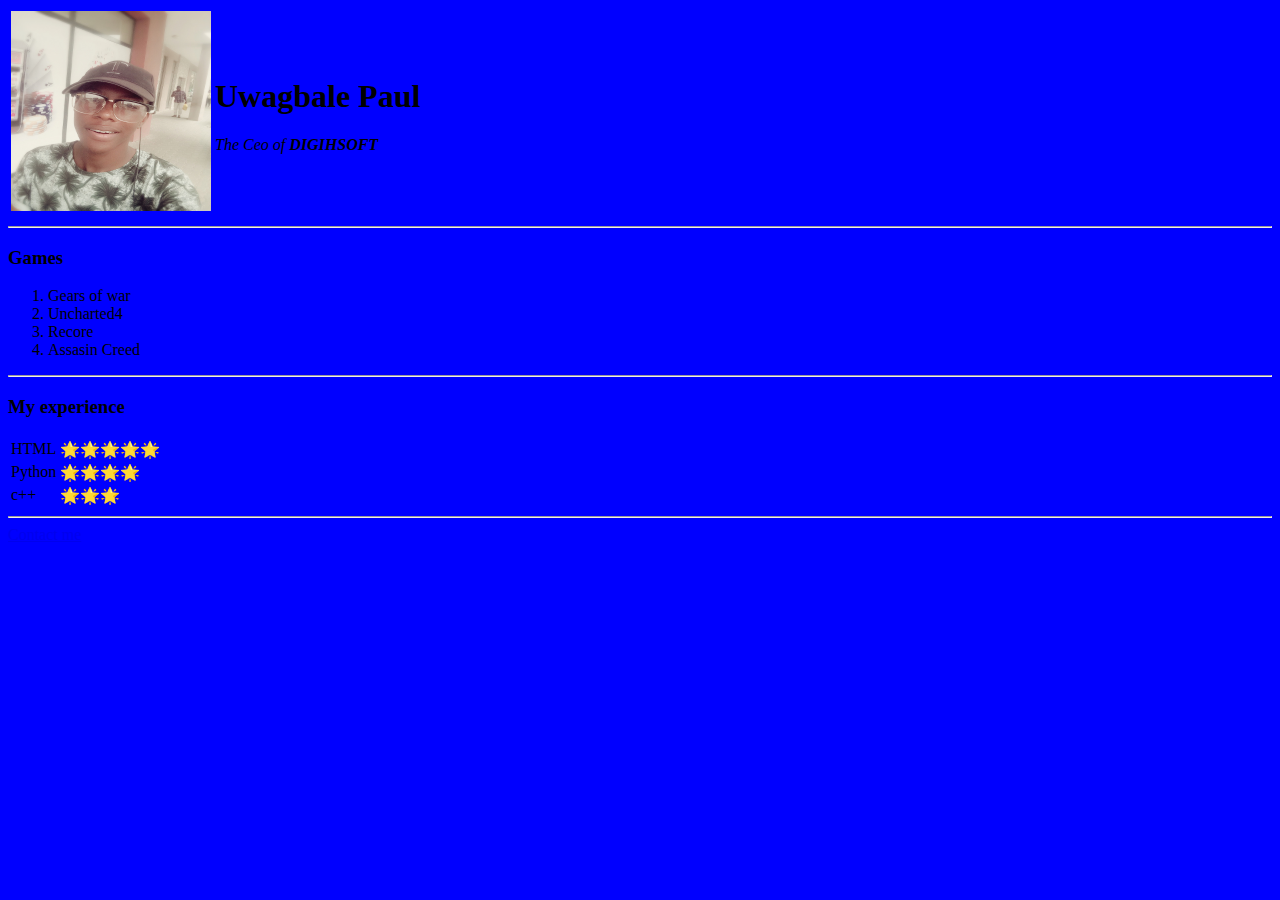
==== index.html @ 81c27759 "add file via upload" ====
<!DOCTYPE html>
<html lang="en" dir="ltr">

<head>
  <meta charset="utf-8">
  <title>Dihsoft official website</title>
</head>

<body style="background-color:blue;">
  <table>
    <tr>
      <td><img src="mudia.jpg" width="200" height="200" alt="Ceo"></td>
      <td>
        <h1>Uwagbale Paul</h1>
        <p><em>The Ceo of <strong>DIGIHSOFT</strong> </em> </p>
      </td>
    </tr>
  </table>
  <hr>
  <h3>Games</h3>
  <ol>
    <li>Gears of war</li>
    <li>Uncharted4</li>
    <li>Recore</li>
    <li>Assasin Creed</li>
  </ol>
  <hr>
  <h3>My experience </h3>
  <table>
    <tr>
      <td>HTML</td>
      <td>🌟🌟🌟🌟🌟</td>
    </tr>
    <tr>
      <td>Python</td>
      <td>🌟🌟🌟🌟</td>
    </tr>
    <tr>
      <td>c++</td>
      <td>🌟🌟🌟</td>
    </tr>
  </table>
  <hr>
<a href="anotherindex2.html">Contact me</a>






</body>

</html>
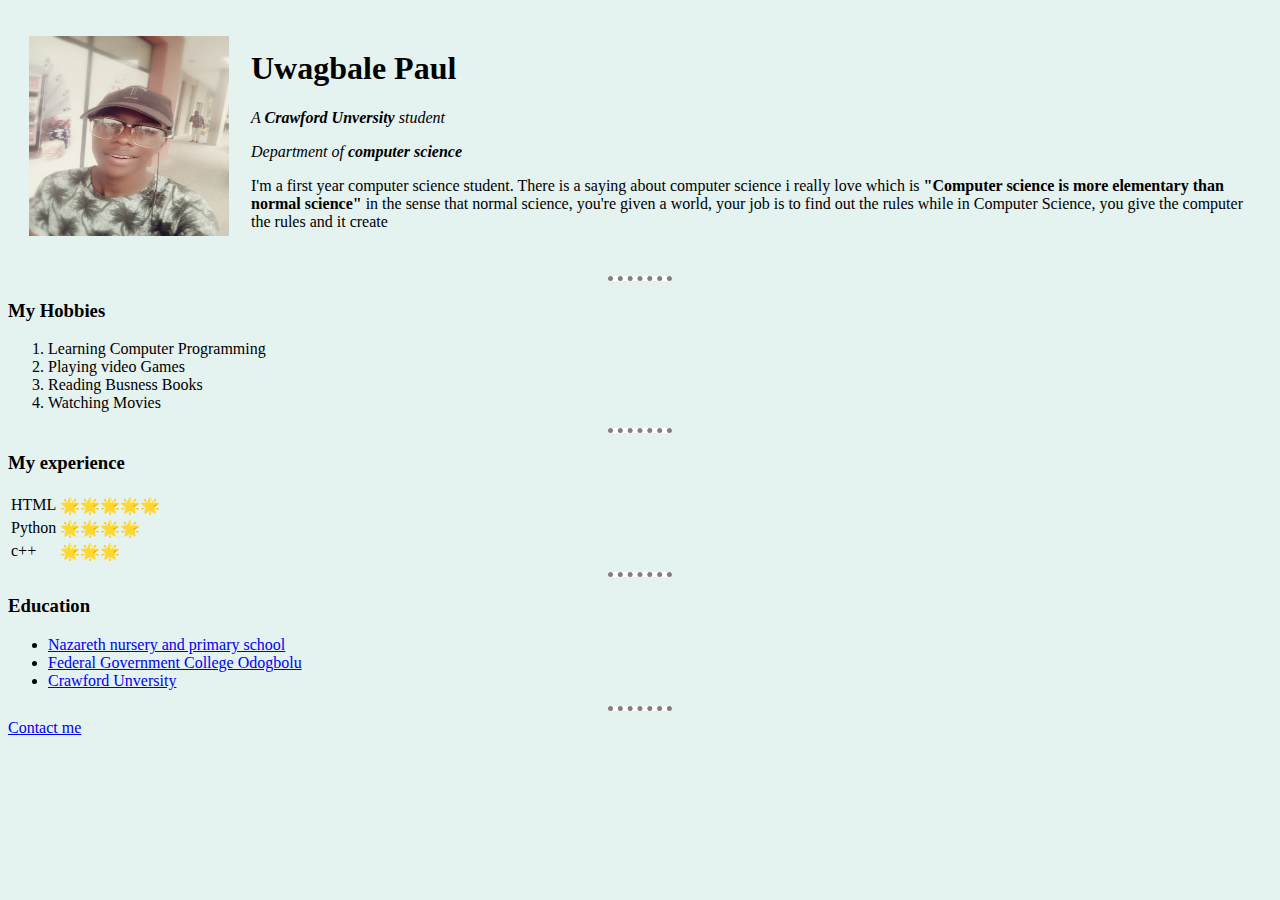
==== commit 81daf71b: "added new files" ====
--- a/index.html
+++ b/index.html
@@ -3,26 +3,44 @@
 
 <head>
   <meta charset="utf-8">
-  <title>Dihsoft official website</title>
+  <title>Uwagbale Paul personal site</title>
+  <style>
+    body {
+      background-color: #E4F2F0;
+    }
+
+    hr {
+      background-color: white;
+      border-style: none;
+      border-top-style: dotted;
+      border-color: grey;
+      border-width: 5px;
+      width: 5%;
+    }
+  </style>
 </head>
 
-<body style="background-color:blue;">
-  <table>
+<body>
+  <table cellspacing="20">
     <tr>
       <td><img src="mudia.jpg" width="200" height="200" alt="Ceo"></td>
       <td>
         <h1>Uwagbale Paul</h1>
-        <p><em>The Ceo of <strong>DIGIHSOFT</strong> </em> </p>
+        <p><em>A <strong>Crawford Unversity</strong> student</em></p>
+        <p><em>Department of <strong>computer science</strong></em></p>
+        <p>I'm a first year computer science student. There is a saying about computer science i really love which is <strong>"Computer science is more elementary than normal science"</strong> in the sense that normal science, you're given a world,
+          your
+          job is to find out the rules while in Computer Science, you give the computer the rules and it create
       </td>
     </tr>
   </table>
   <hr>
-  <h3>Games</h3>
+  <h3>My Hobbies</h3>
   <ol>
-    <li>Gears of war</li>
-    <li>Uncharted4</li>
-    <li>Recore</li>
-    <li>Assasin Creed</li>
+    <li>Learning Computer Programming</li>
+    <li>Playing video Games</li>
+    <li>Reading Busness Books</li>
+    <li>Watching Movies</li>
   </ol>
   <hr>
   <h3>My experience </h3>
@@ -41,7 +59,14 @@
     </tr>
   </table>
   <hr>
-<a href="anotherindex2.html">Contact me</a>
+  <h3>Education</h3>
+  <ul>
+    <li><a href="https://nazarethschoolng.org/">Nazareth nursery and primary school</a></li>
+    <li><a href="https://fgcodogbolu.com.ng/">Federal Government College Odogbolu</a></li>
+    <li><a href="http://crawforduniversity.edu.ng/crawford/">Crawford Unversity</a></li>
+  </ul>
+  <hr>
+  <a href="contact.html">Contact me</a>
 
 
 
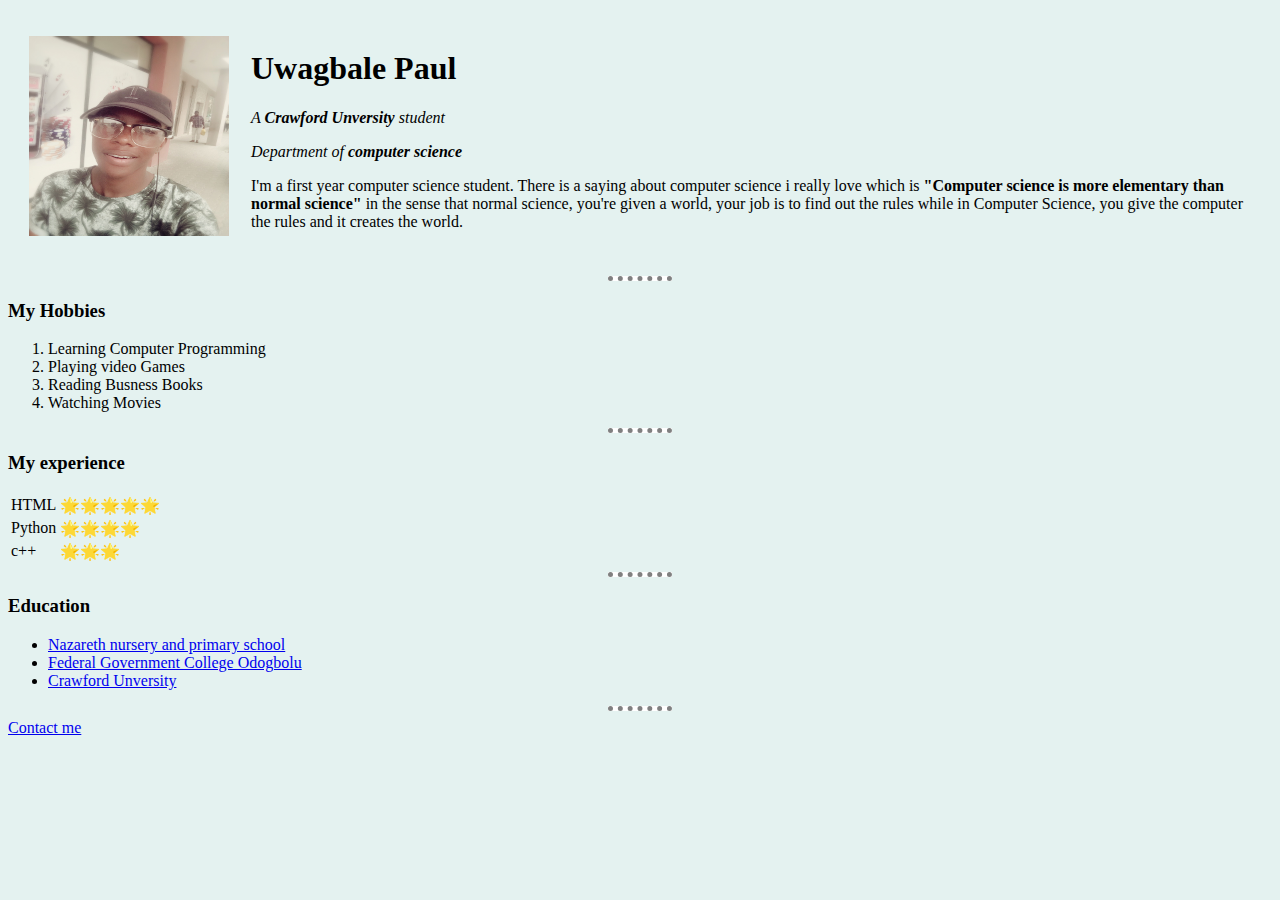
==== commit 68e5941b: "added new files" ====
--- a/index.html
+++ b/index.html
@@ -4,20 +4,7 @@
 <head>
   <meta charset="utf-8">
   <title>Uwagbale Paul personal site</title>
-  <style>
-    body {
-      background-color: #E4F2F0;
-    }
-
-    hr {
-      background-color: white;
-      border-style: none;
-      border-top-style: dotted;
-      border-color: grey;
-      border-width: 5px;
-      width: 5%;
-    }
-  </style>
+  <link rel="stylesheet" href="css/styles.css">
 </head>
 
 <body>
@@ -30,7 +17,7 @@
         <p><em>Department of <strong>computer science</strong></em></p>
         <p>I'm a first year computer science student. There is a saying about computer science i really love which is <strong>"Computer science is more elementary than normal science"</strong> in the sense that normal science, you're given a world,
           your
-          job is to find out the rules while in Computer Science, you give the computer the rules and it create
+          job is to find out the rules while in Computer Science, you give the computer the rules and it creates the world.
       </td>
     </tr>
   </table>
--- a/css/styles.css
+++ b/css/styles.css
@@ -0,0 +1,12 @@
+body {
+  background-color: #E4F2F0;
+}
+
+hr {
+  background-color: white;
+  border-style: none;
+  border-top-style: dotted;
+  border-color: grey;
+  border-width: 5px;
+  width: 5%;
+}
